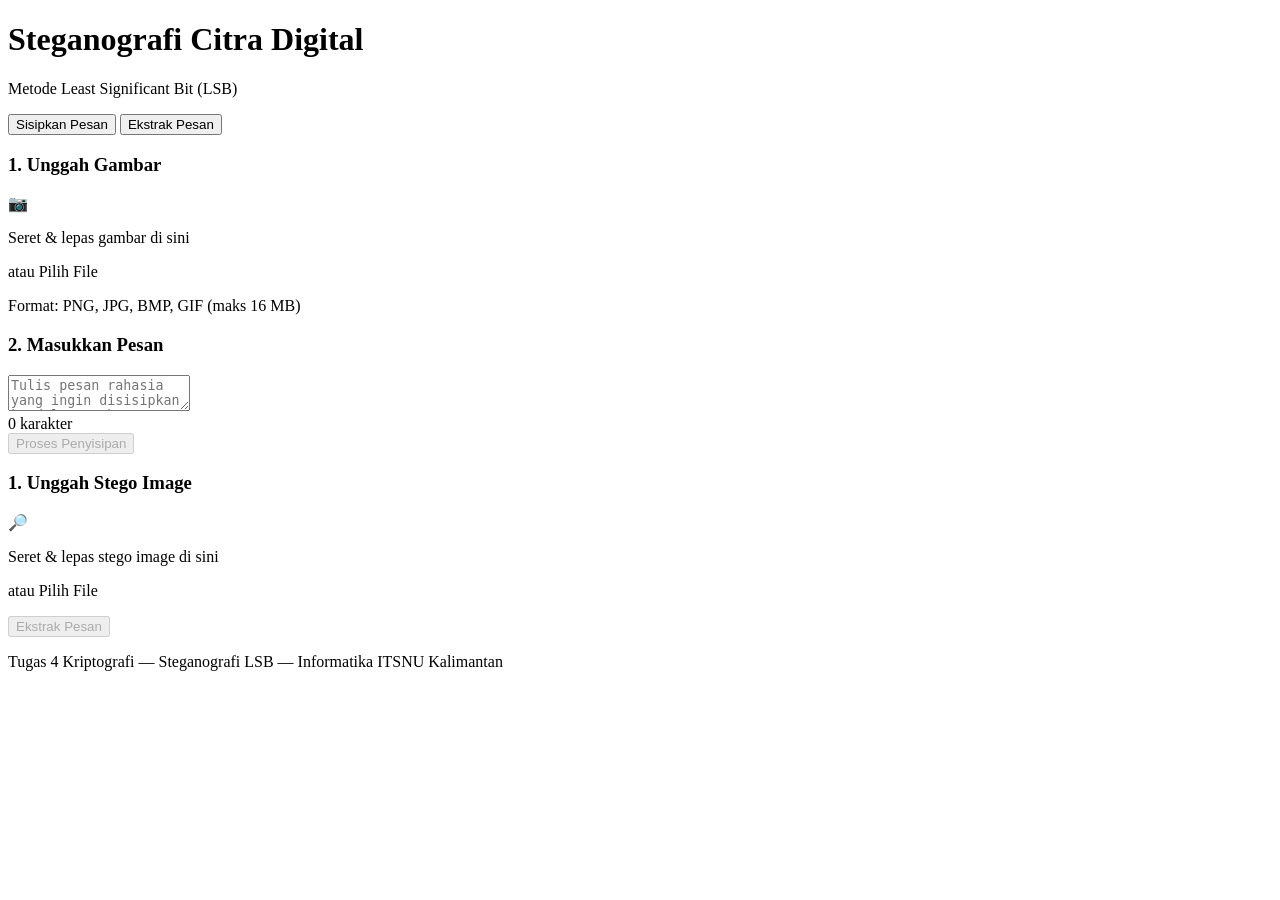
==== Tugas 4 - Stego/templates/index.html @ f6fe8621 "Add Tugas 4 - Stego" ====
<!DOCTYPE html>
<html lang="id">
<head>
    <meta charset="UTF-8">
    <meta name="viewport" content="width=device-width, initial-scale=1.0">
    <title>Steganografi LSB - Tugas 4 Kriptografi</title>
    <link rel="stylesheet" href="/static/css/style.css">
</head>
<body>
    <header>
        <h1>Steganografi Citra Digital</h1>
        <p>Metode Least Significant Bit (LSB)</p>
    </header>

    <main>
        <div class="tabs">
            <button class="tab-btn active" data-tab="encode">Sisipkan Pesan</button>
            <button class="tab-btn" data-tab="decode">Ekstrak Pesan</button>
        </div>

        <!-- ENCODE TAB -->
        <section id="tab-encode" class="tab-content active">
            <div class="encode-grid">
                <div class="card upload-card">
                    <h3>1. Unggah Gambar</h3>
                    <div class="drop-zone" id="encode-dropzone">
                        <div class="drop-icon">&#128247;</div>
                        <p>Seret & lepas gambar di sini</p>
                        <span>atau</span>
                        <label class="btn-outline" for="encode-file">Pilih File</label>
                        <input type="file" id="encode-file" accept="image/png,image/jpeg,image/bmp,image/gif" hidden>
                        <p class="file-name" id="encode-filename"></p>
                    </div>
                    <p class="hint">Format: PNG, JPG, BMP, GIF (maks 16 MB)</p>
                </div>

                <div class="card message-card">
                    <h3>2. Masukkan Pesan</h3>
                    <textarea id="encode-message" placeholder="Tulis pesan rahasia yang ingin disisipkan ke dalam gambar..." maxlength="50000"></textarea>
                    <div class="char-counter"><span id="char-count">0</span> karakter</div>
                    <button class="btn-primary" id="encode-btn" disabled>Proses Penyisipan</button>
                    <div class="loader" id="encode-loader"></div>
                    <div class="error-msg" id="encode-error"></div>
                </div>
            </div>

            <!-- RESULT SECTION -->
            <div class="result-section" id="result-section" style="display:none;">
                <hr>

                <div class="result-header">
                    <h2>Hasil Penyisipan</h2>
                    <a class="btn-download" id="download-btn" href="#" download>Unduh Stego Image</a>
                </div>

                <div class="img-compare">
                    <div class="compare-container">
                        <img id="orig-img" src="" alt="Gambar Asli">
                        <img id="stego-img" src="" alt="Stego Image">
                        <div class="compare-slider">
                            <input type="range" id="compare-range" min="0" max="100" value="50">
                            <div class="slider-line"></div>
                        </div>
                    </div>
                    <div class="compare-labels">
                        <span>Gambar Asli</span>
                        <span>Stego Image</span>
                    </div>
                </div>

                <div class="stats-grid">
                    <div class="stat-item">
                        <span class="stat-label">PSNR</span>
                        <span class="stat-value" id="stat-psnr">-</span>
                    </div>
                    <div class="stat-item">
                        <span class="stat-label">MSE</span>
                        <span class="stat-value" id="stat-mse">-</span>
                    </div>
                    <div class="stat-item">
                        <span class="stat-label">Pixel Berubah</span>
                        <span class="stat-value" id="stat-changed">-</span>
                    </div>
                    <div class="stat-item">
                        <span class="stat-label">Kapasitas Terpakai</span>
                        <span class="stat-value" id="stat-capacity">-</span>
                    </div>
                    <div class="stat-item">
                        <span class="stat-label">Waktu Encode</span>
                        <span class="stat-value" id="stat-time">-</span>
                    </div>
                    <div class="stat-item">
                        <span class="stat-label">Panjang Pesan</span>
                        <span class="stat-value" id="stat-chars">-</span>
                    </div>
                </div>

                <details class="diff-section">
                    <summary>Lihat Peta Perbedaan Pixel</summary>
                    <img id="diff-img" src="" alt="Difference Map" class="diff-image">
                    <p class="hint">Pixel putih = LSB tidak berubah. Pixel berwarna = LSB berubah (diperbesar 255x agar terlihat).</p>
                </details>
            </div>
        </section>

        <!-- DECODE TAB -->
        <section id="tab-decode" class="tab-content">
            <div class="card">
                <h3>1. Unggah Stego Image</h3>
                <div class="drop-zone" id="decode-dropzone">
                    <div class="drop-icon">&#128270;</div>
                    <p>Seret & lepas stego image di sini</p>
                    <span>atau</span>
                    <label class="btn-outline" for="decode-file">Pilih File</label>
                    <input type="file" id="decode-file" accept="image/png,image/jpeg,image/bmp,image/gif" hidden>
                    <p class="file-name" id="decode-filename"></p>
                </div>
                <button class="btn-primary" id="decode-btn" disabled>Ekstrak Pesan</button>
                <div class="loader" id="decode-loader"></div>
                <div class="error-msg" id="decode-error"></div>
            </div>

            <div class="result-section" id="decode-result" style="display:none;">
                <hr>
                <h2>Pesan Hasil Ekstraksi</h2>
                <div class="card">
                    <div class="decode-info">
                        <span id="decode-chars">0 karakter</span> &middot;
                        <span id="decode-time">0 ms</span>
                    </div>
                    <div class="message-box" id="decoded-message"></div>
                </div>
            </div>
        </section>
    </main>

    <footer>
        <p>Tugas 4 Kriptografi &mdash; Steganografi LSB &mdash; Informatika ITSNU Kalimantan</p>
    </footer>

    <script src="/static/js/app.js"></script>
</body>
</html>
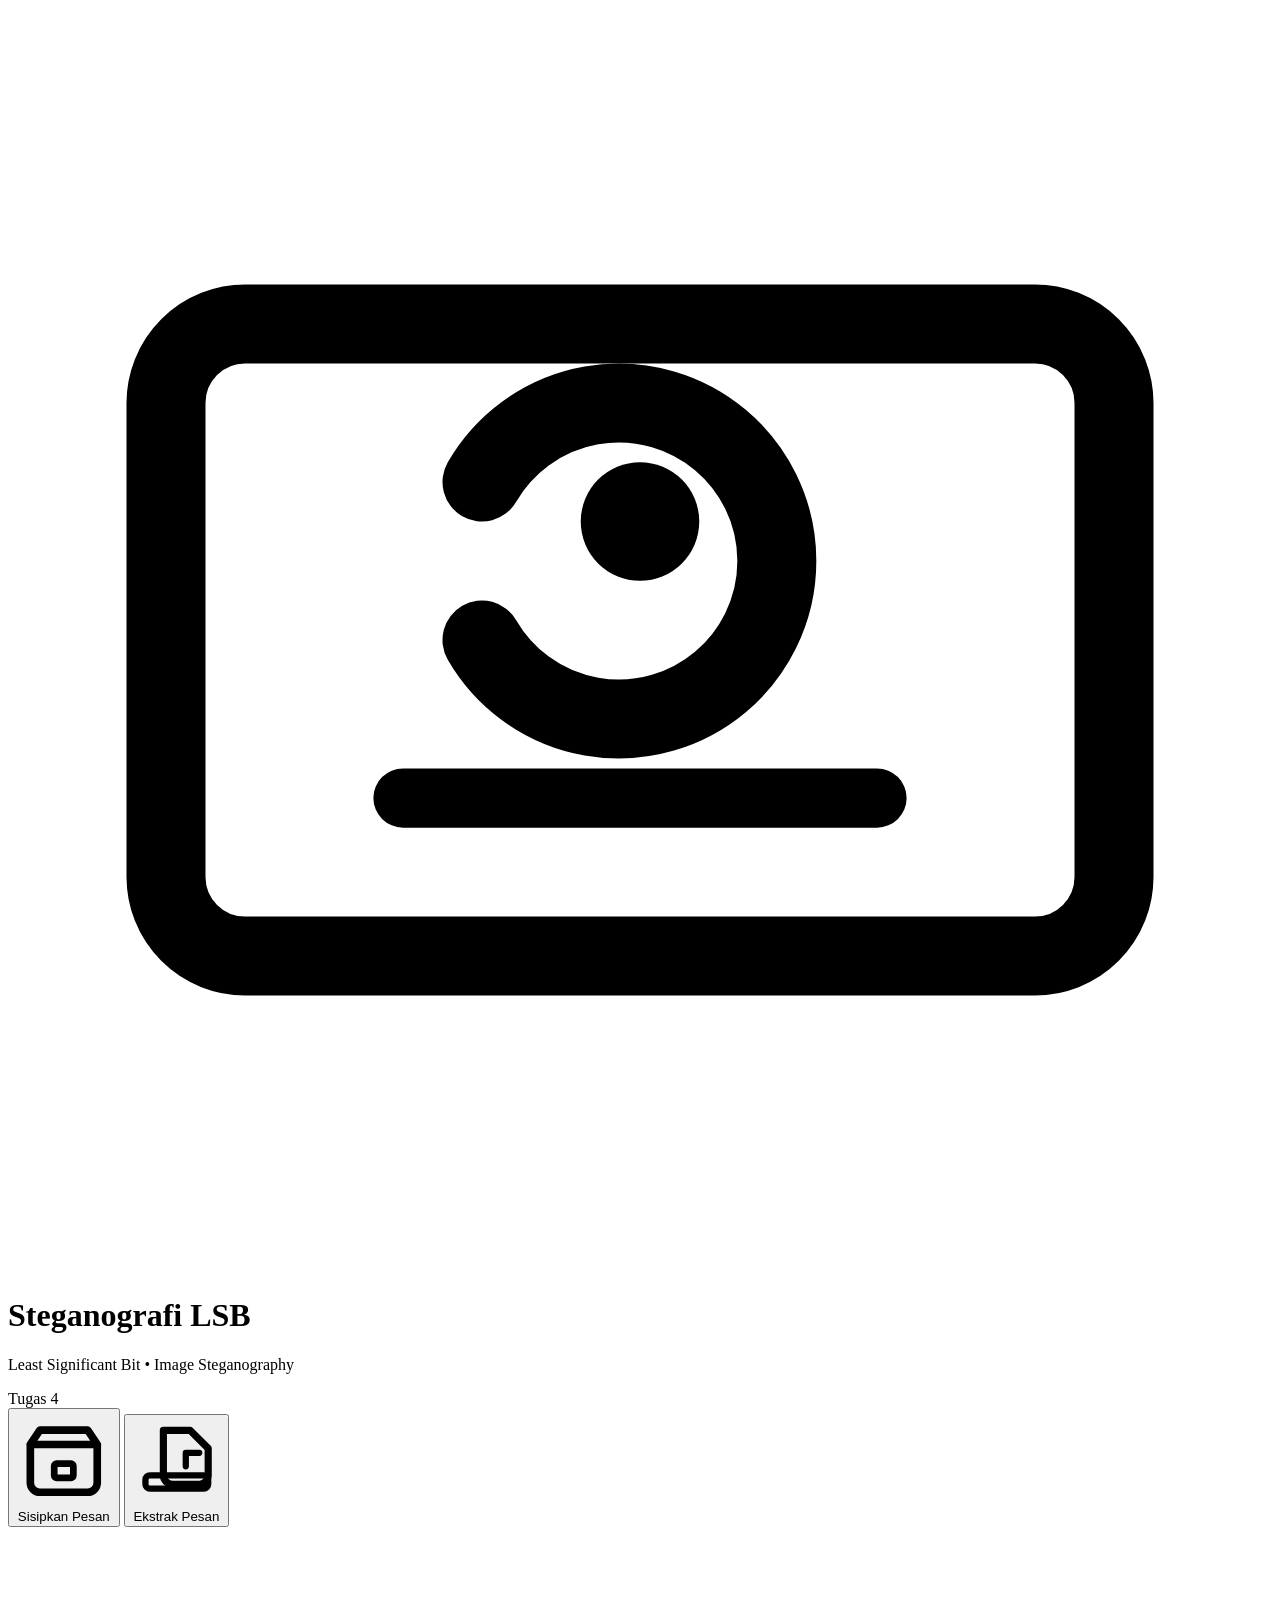
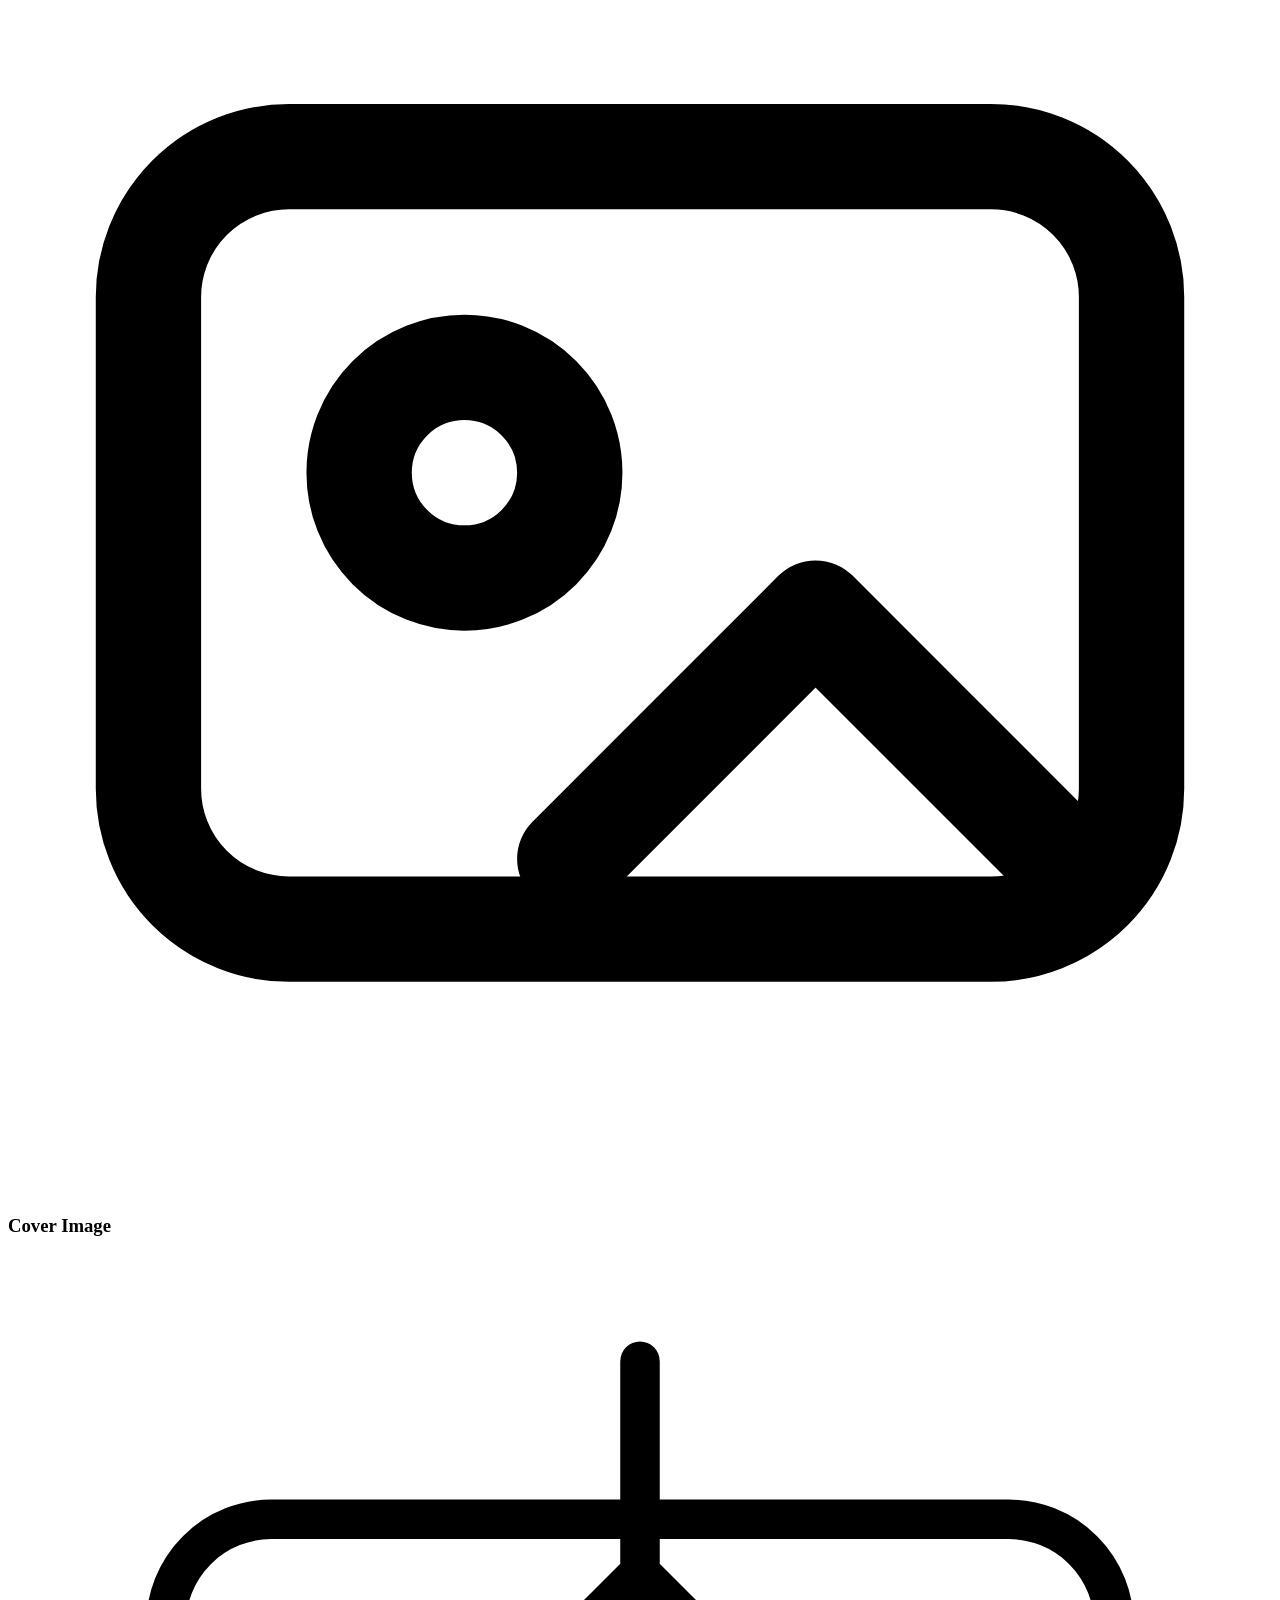
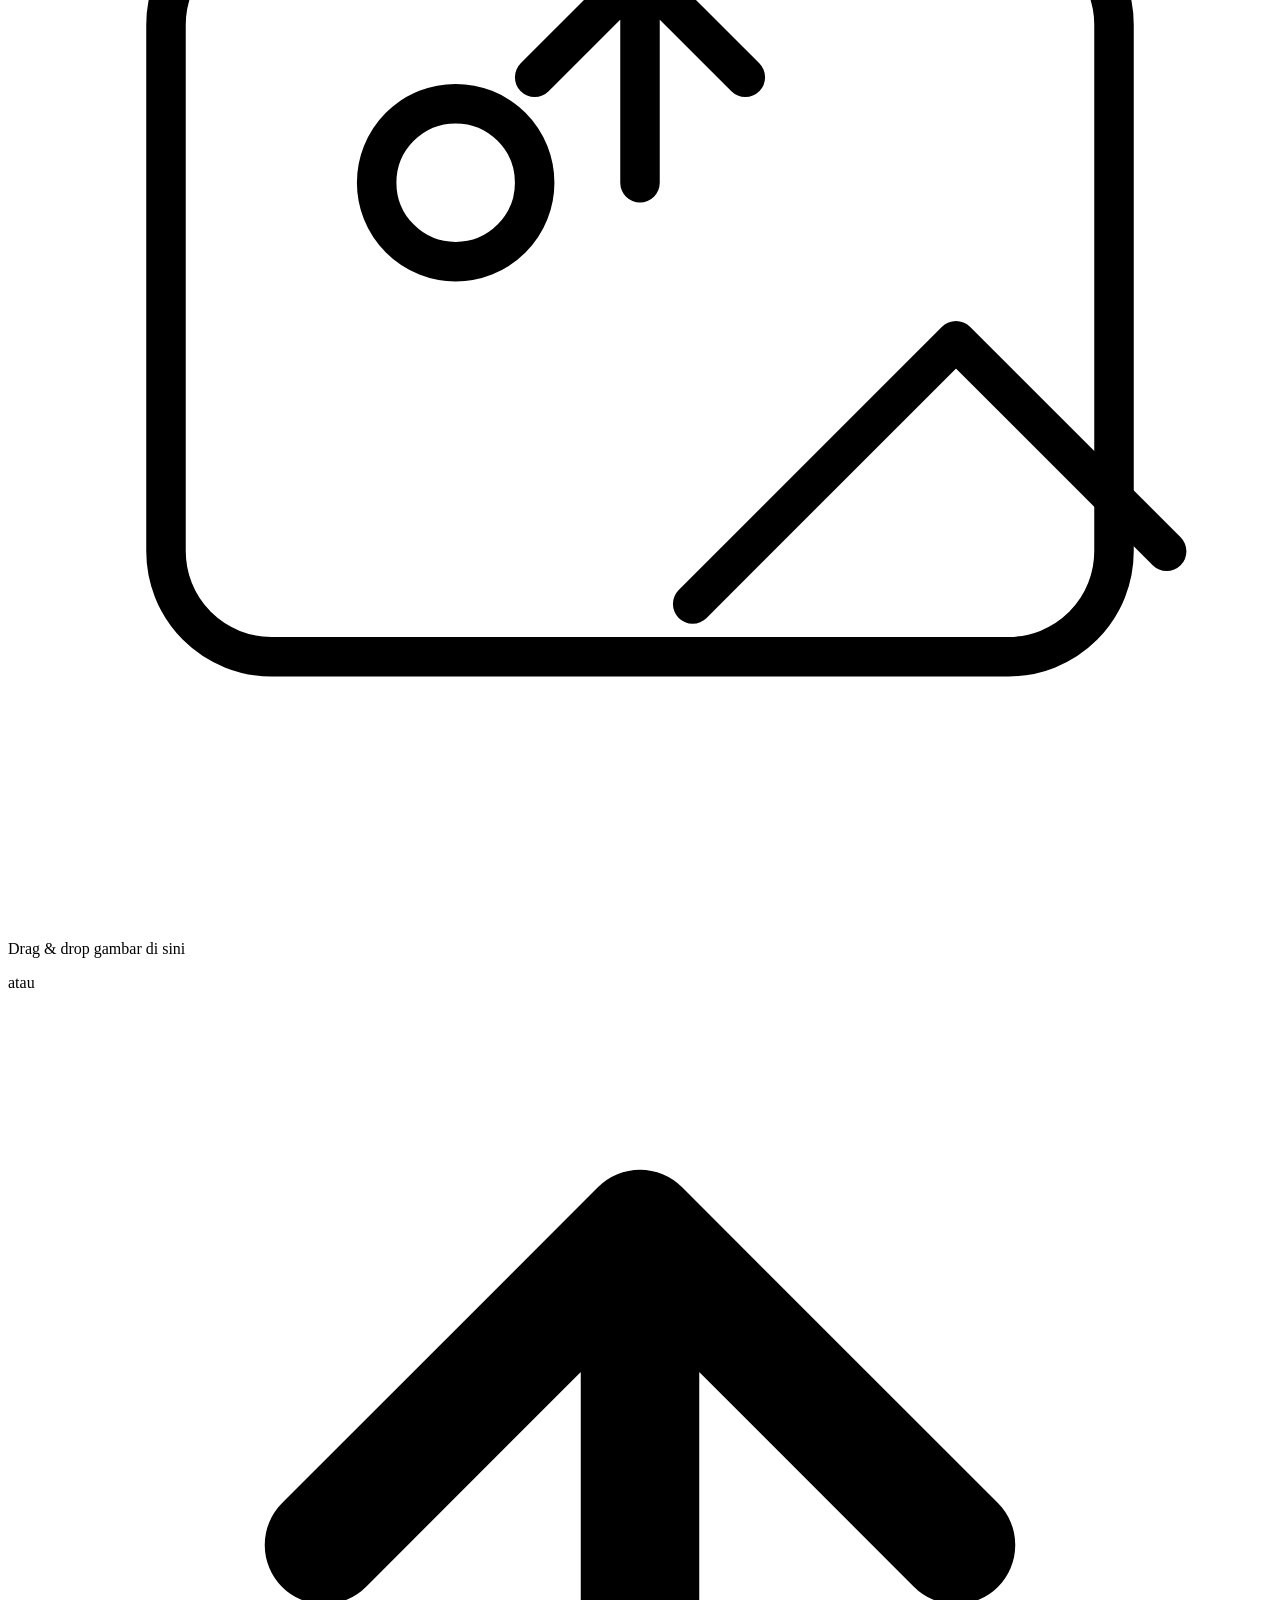
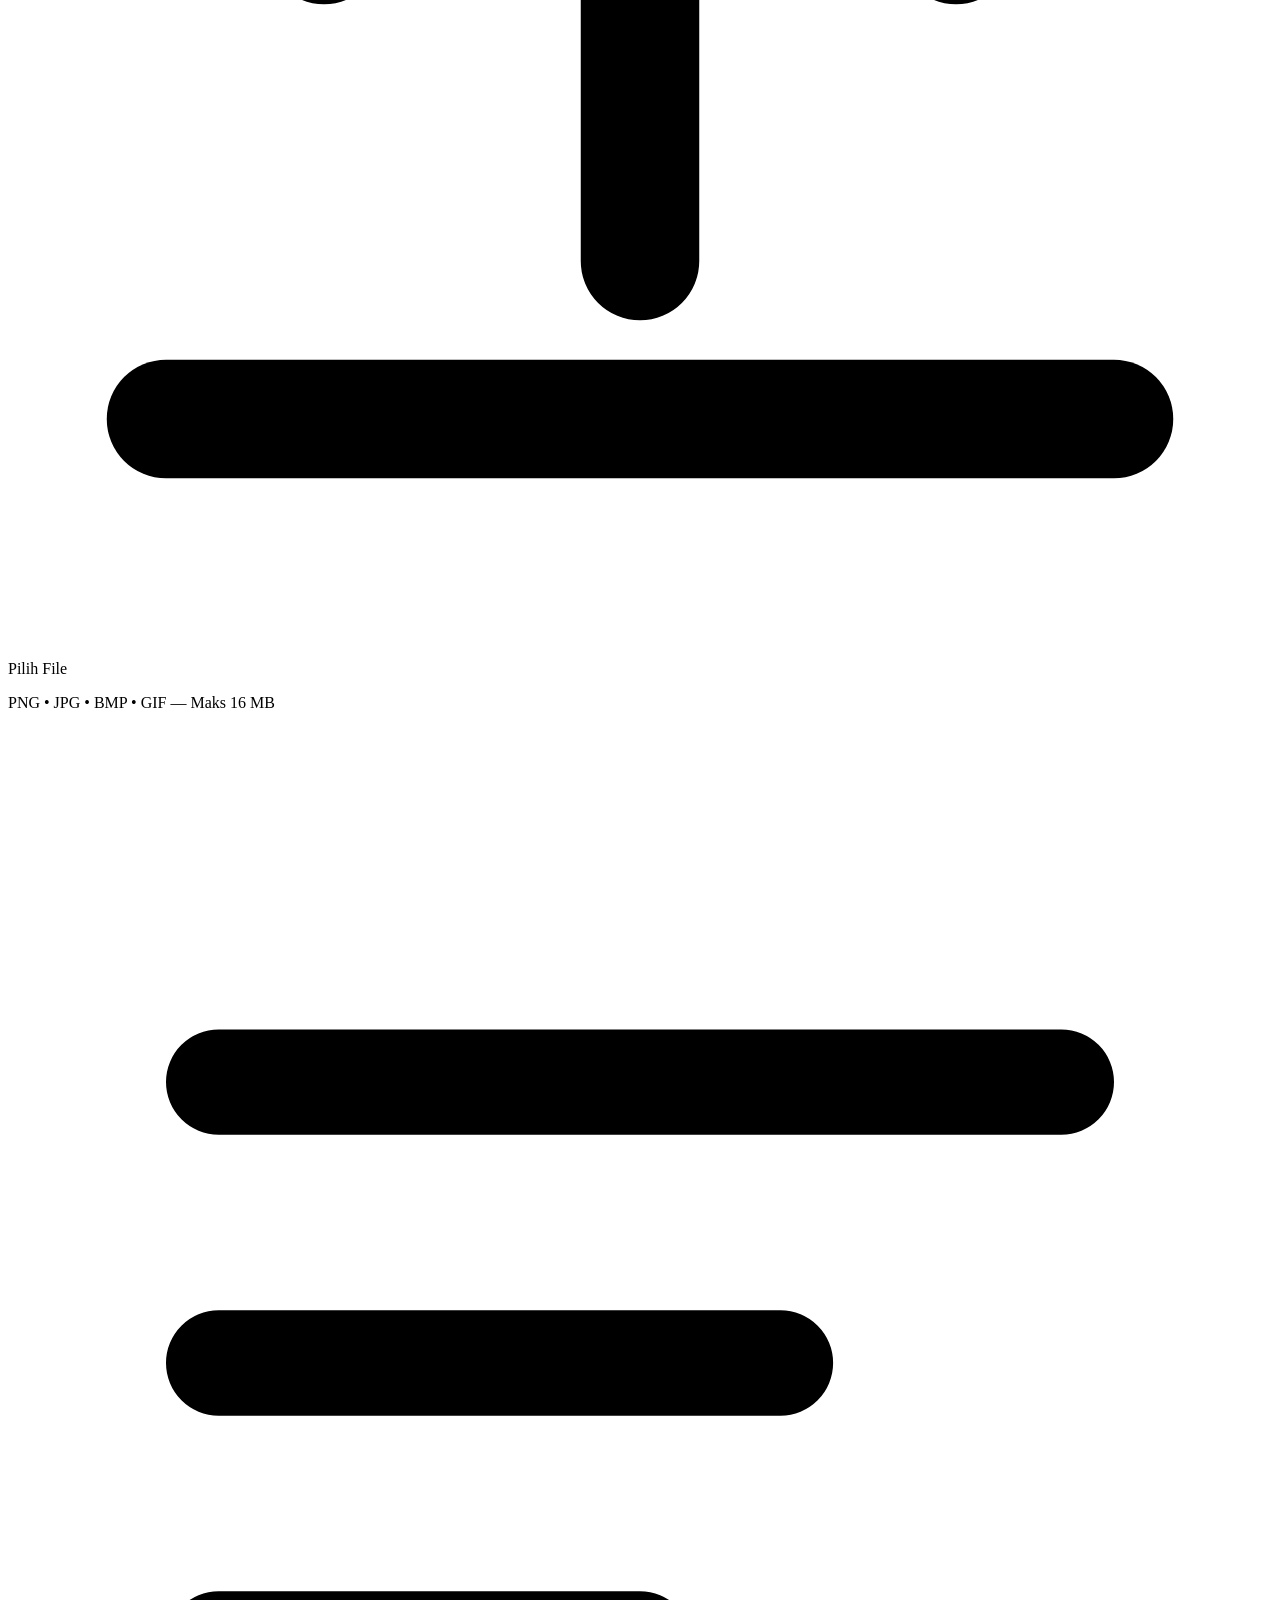
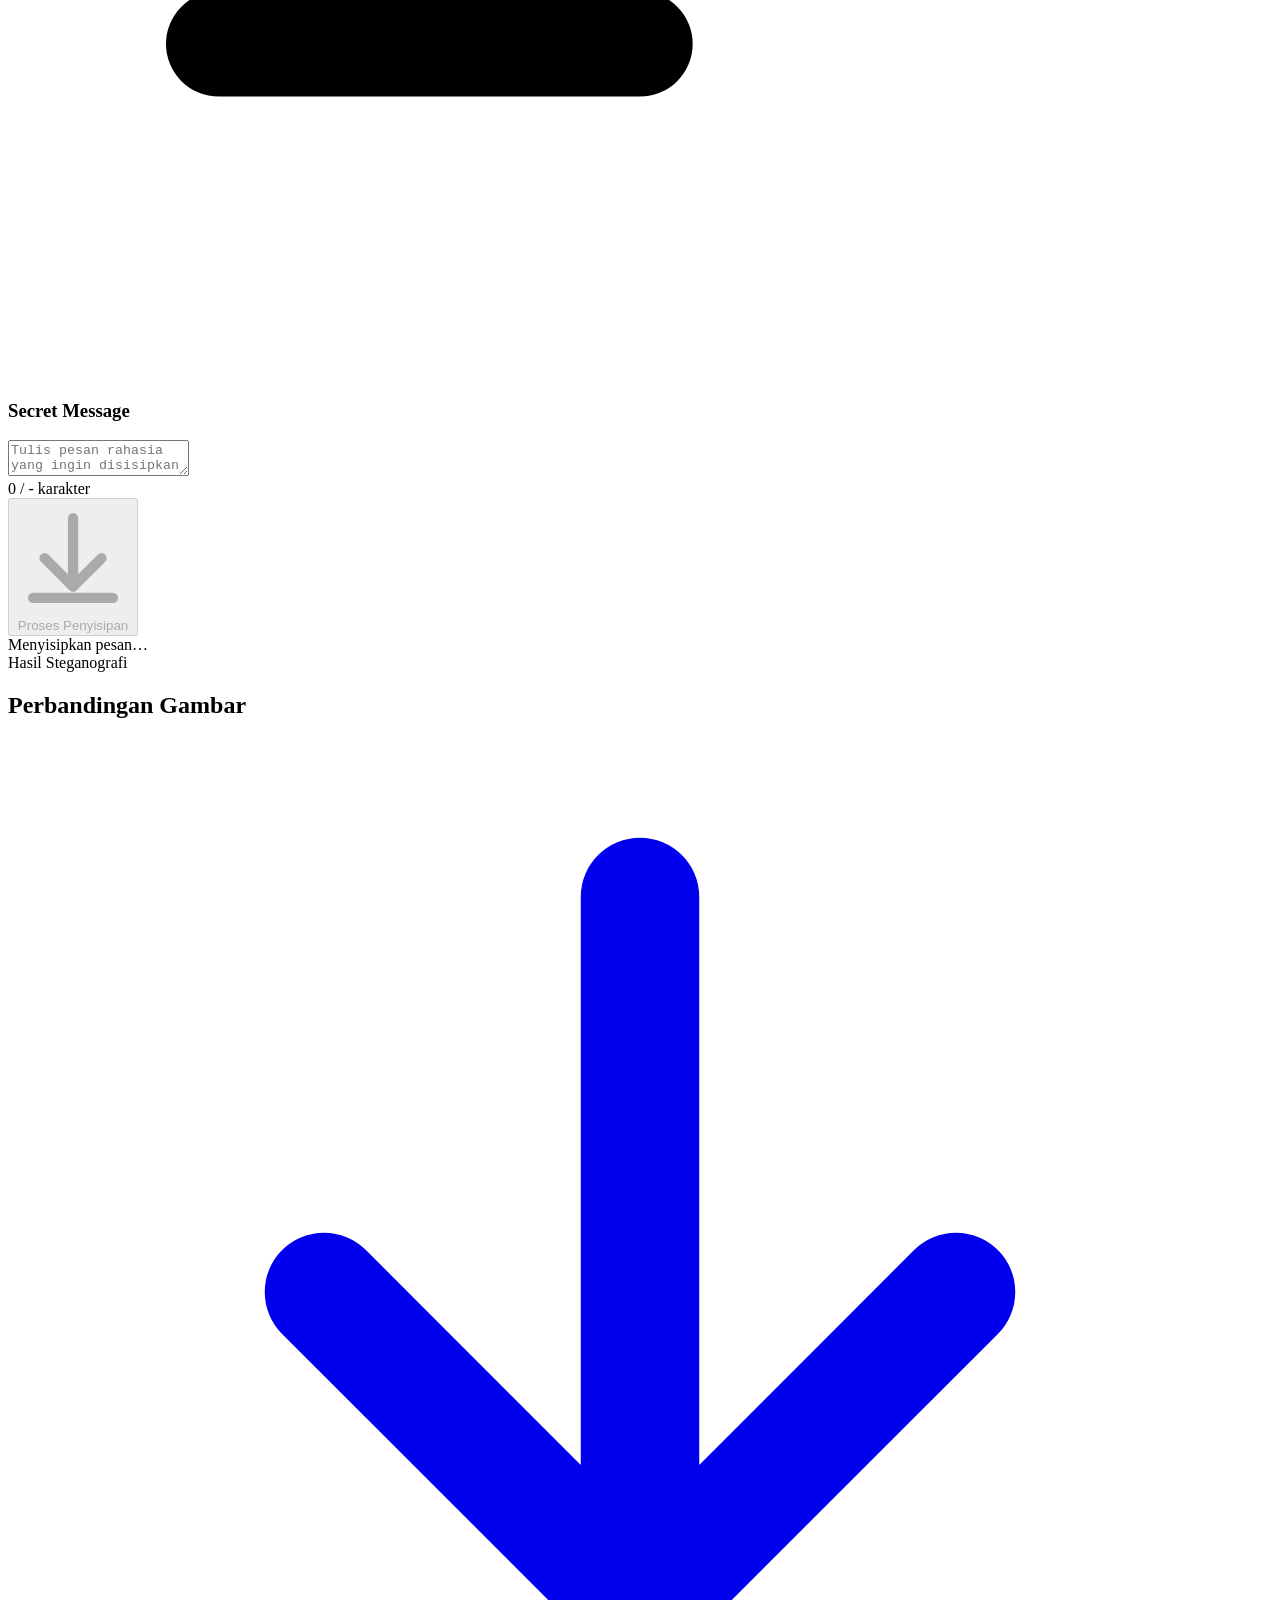
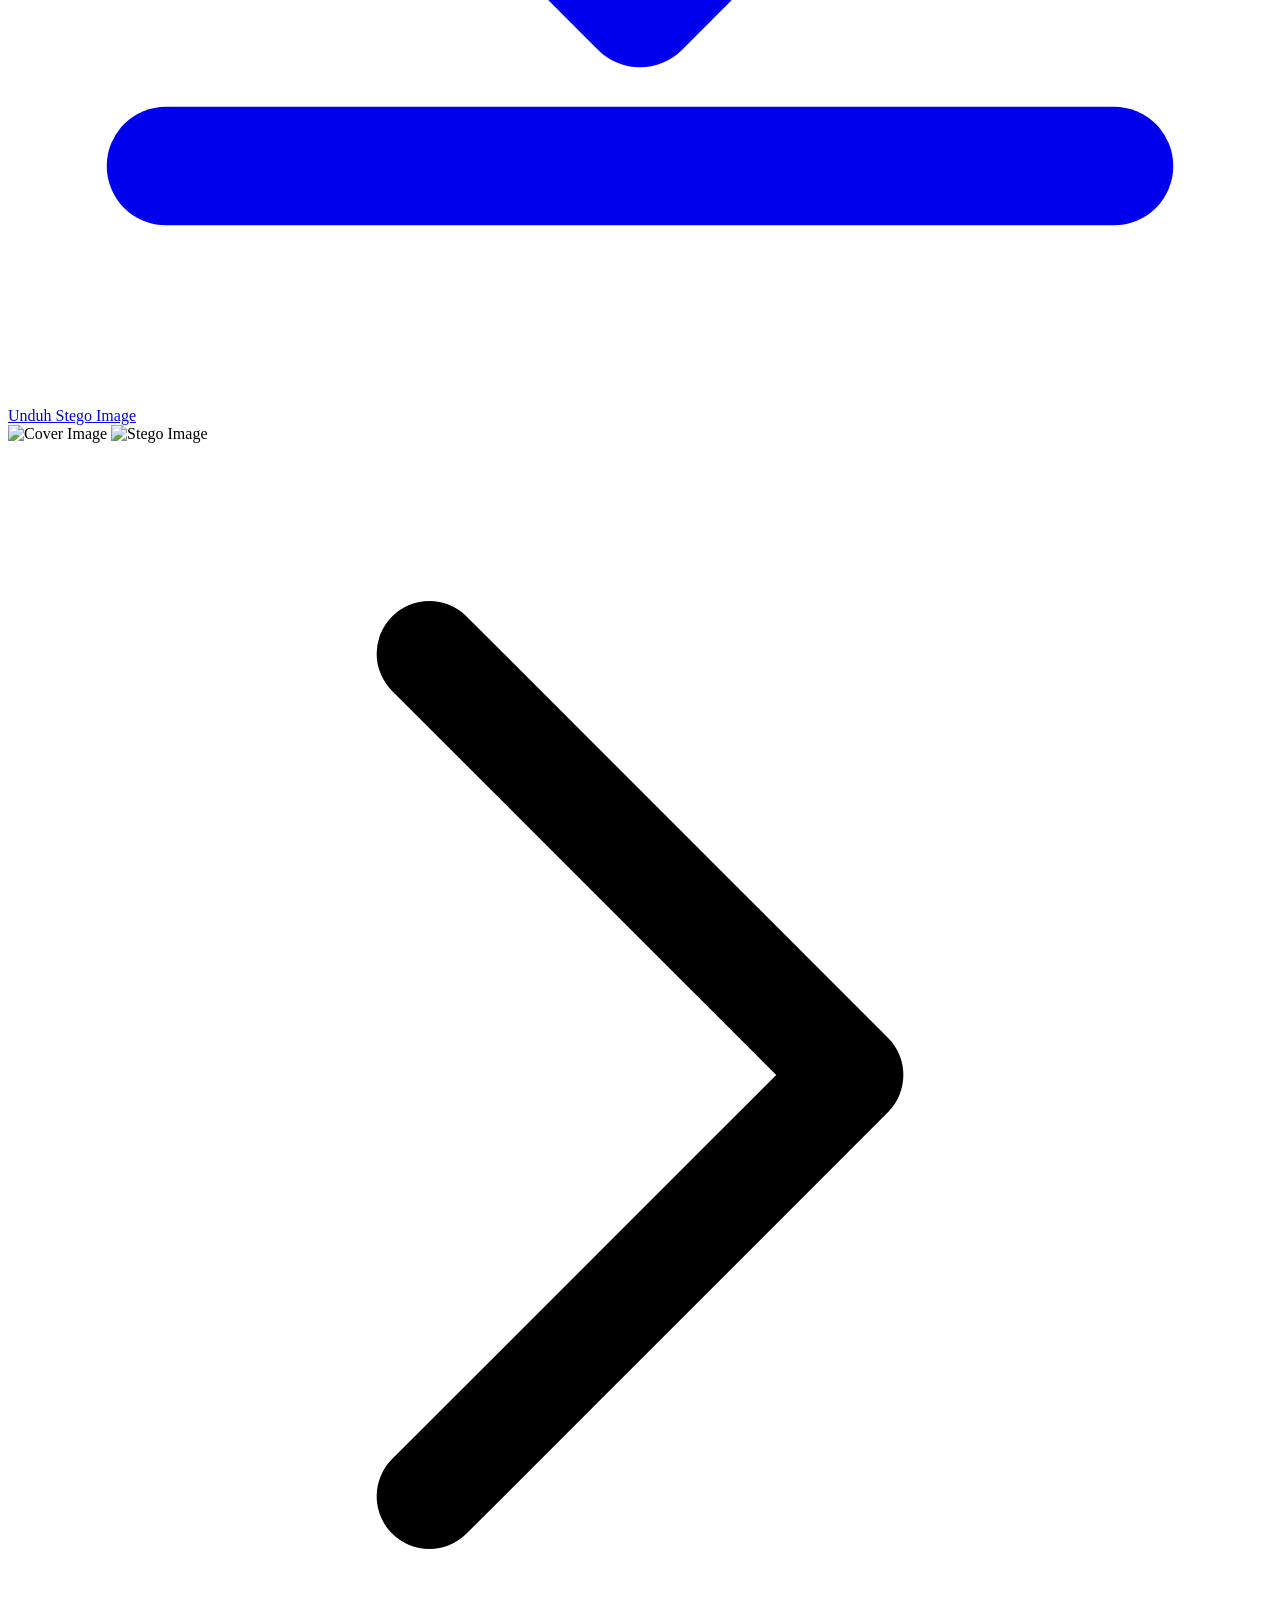
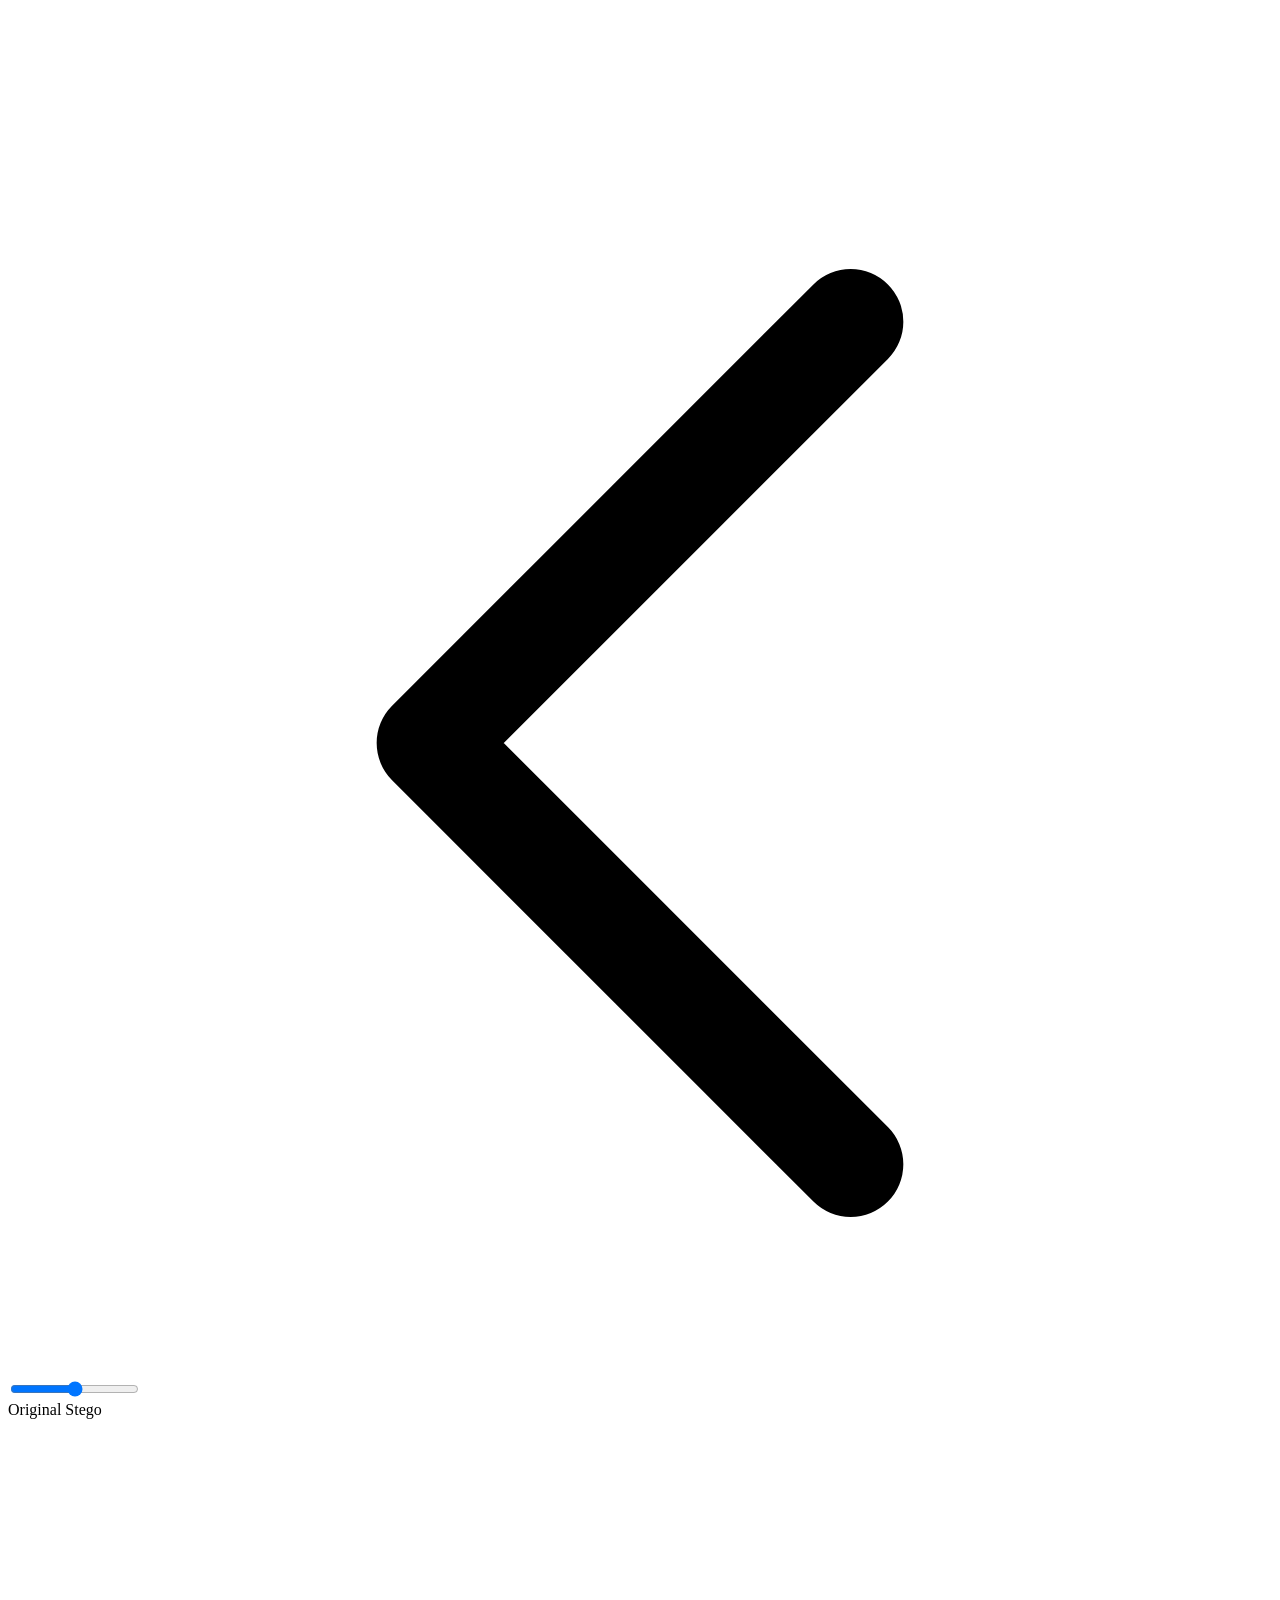
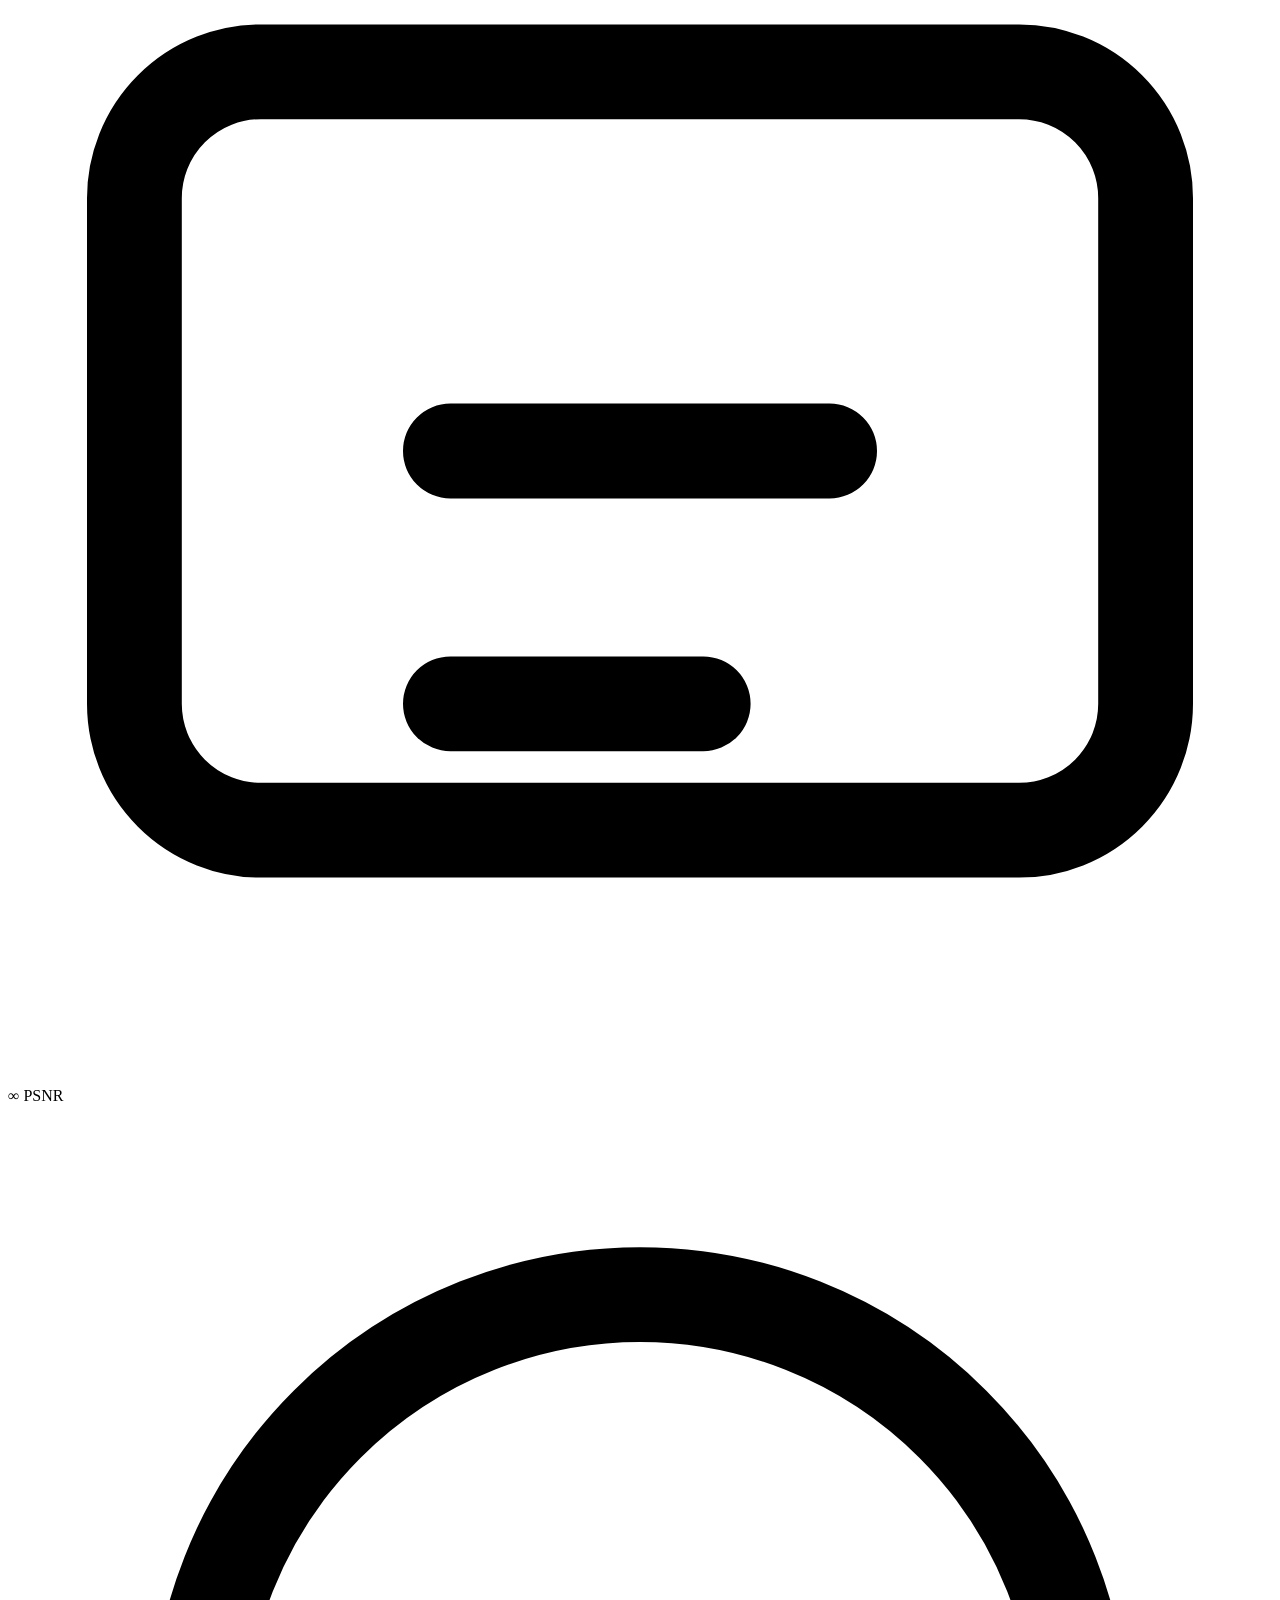
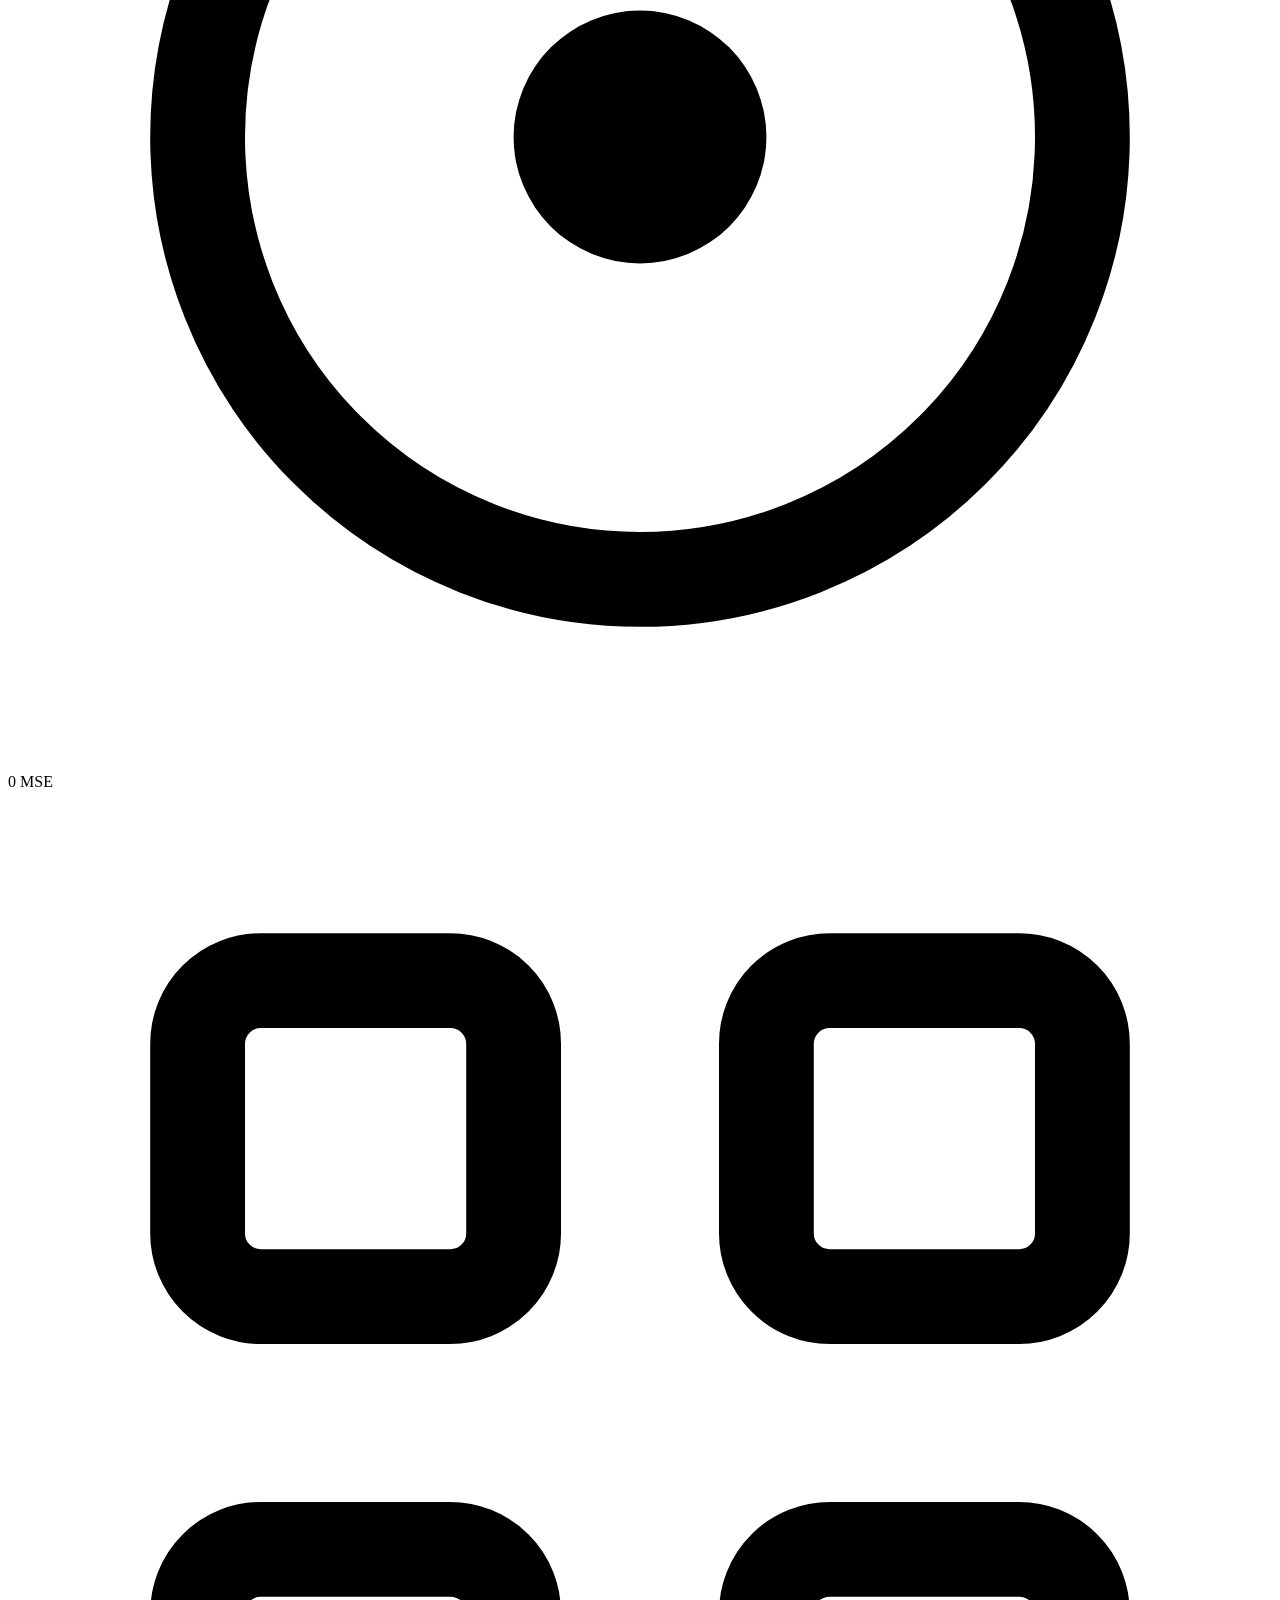
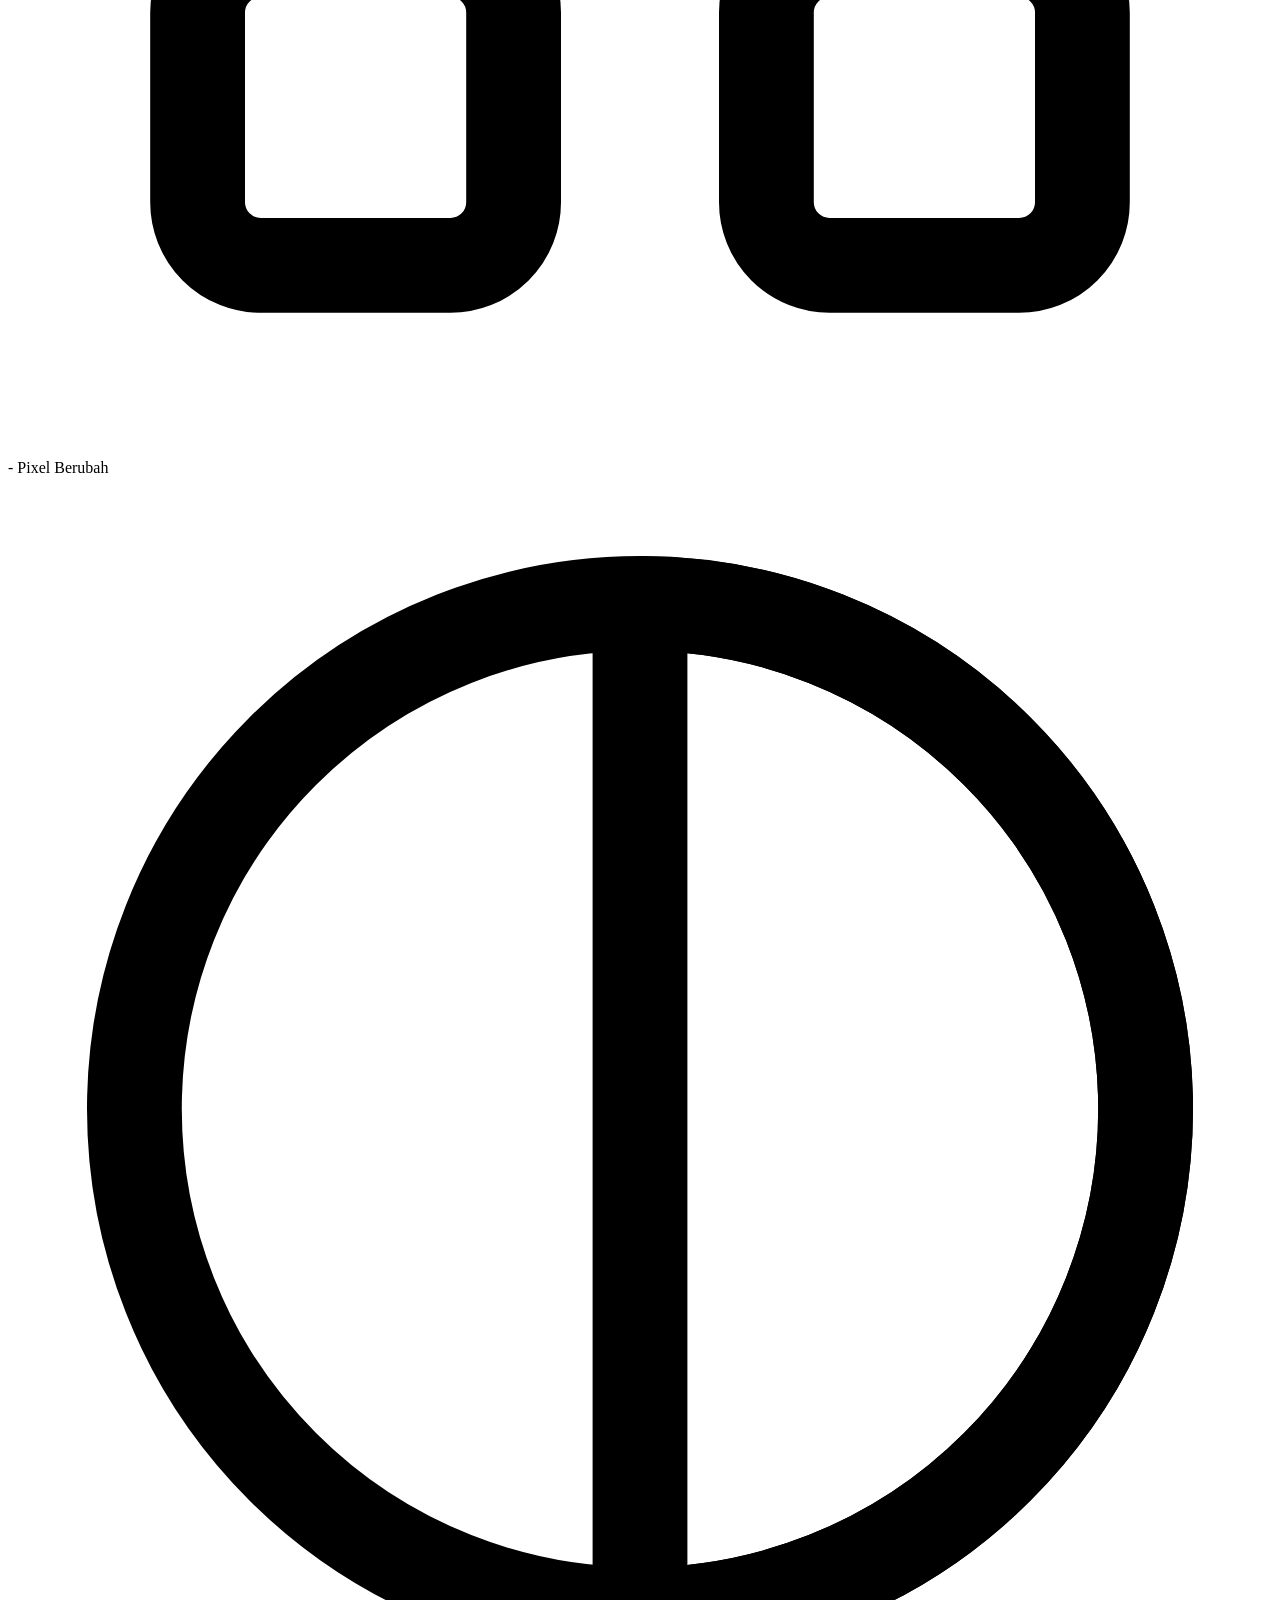
==== commit bc506ca2: "update: stego app logic, UI styles, and templates" ====
--- a/Tugas 4 - Stego/templates/index.html
+++ b/Tugas 4 - Stego/templates/index.html
@@ -3,139 +3,229 @@
 <head>
     <meta charset="UTF-8">
     <meta name="viewport" content="width=device-width, initial-scale=1.0">
-    <title>Steganografi LSB - Tugas 4 Kriptografi</title>
+    <title>Steganografi LSB &mdash; Tugas 4 Kriptografi</title>
     <link rel="stylesheet" href="/static/css/style.css">
 </head>
 <body>
     <header>
-        <h1>Steganografi Citra Digital</h1>
-        <p>Metode Least Significant Bit (LSB)</p>
+        <div class="header-inner">
+            <div class="logo-area">
+                <svg class="logo-icon" viewBox="0 0 32 32" fill="none">
+                    <rect x="4" y="8" width="24" height="16" rx="2" stroke="currentColor" stroke-width="2"/>
+                    <path d="M12 16a4 4 0 1 0 0-4" stroke="currentColor" stroke-width="2" stroke-linecap="round"/>
+                    <circle cx="16" cy="13" r="1.5" fill="currentColor"/>
+                    <path d="M10 20h12" stroke="currentColor" stroke-width="1.5" stroke-linecap="round"/>
+                </svg>
+                <div>
+                    <h1>Steganografi LSB</h1>
+                    <p>Least Significant Bit &bull; Image Steganography</p>
+                </div>
+            </div>
+            <div class="header-badge">Tugas 4</div>
+        </div>
     </header>
 
     <main>
-        <div class="tabs">
-            <button class="tab-btn active" data-tab="encode">Sisipkan Pesan</button>
-            <button class="tab-btn" data-tab="decode">Ekstrak Pesan</button>
+        <div class="tab-bar">
+            <button class="tab-btn active" data-tab="encode">
+                <svg viewBox="0 0 20 20" fill="none"><path d="M3 7v8a2 2 0 0 0 2 2h10a2 2 0 0 0 2-2V7M3 7l2-3h10l2 3M3 7h14" stroke="currentColor" stroke-width="1.6" stroke-linecap="round" stroke-linejoin="round"/><rect x="8" y="11" width="4" height="3" rx="0.5" stroke="currentColor" stroke-width="1.4"/></svg>
+                <span>Sisipkan Pesan</span>
+            </button>
+            <button class="tab-btn" data-tab="decode">
+                <svg viewBox="0 0 20 20" fill="none"><path d="M7 3v10a2 2 0 0 0 2 2h6a2 2 0 0 0 2-2V7l-4-4H7Z" stroke="currentColor" stroke-width="1.6" stroke-linecap="round" stroke-linejoin="round"/><rect x="3" y="13" width="14" height="3" rx="1" stroke="currentColor" stroke-width="1.4"/><path d="M12 11v-3h3" stroke="currentColor" stroke-width="1.4" stroke-linecap="round" stroke-linejoin="round"/></svg>
+                <span>Ekstrak Pesan</span>
+            </button>
+            <div class="tab-indicator"></div>
         </div>
 
         <!-- ENCODE TAB -->
         <section id="tab-encode" class="tab-content active">
             <div class="encode-grid">
                 <div class="card upload-card">
-                    <h3>1. Unggah Gambar</h3>
+                    <h3><svg viewBox="0 0 18 18" fill="none"><rect x="2" y="3" width="14" height="11" rx="2" stroke="currentColor" stroke-width="1.5"/><circle cx="6.5" cy="7.5" r="1.5" stroke="currentColor" stroke-width="1.5"/><path d="m15 13-3.5-3.5L8 13" stroke="currentColor" stroke-width="1.5" stroke-linecap="round" stroke-linejoin="round"/></svg> Cover Image</h3>
                     <div class="drop-zone" id="encode-dropzone">
-                        <div class="drop-icon">&#128247;</div>
-                        <p>Seret & lepas gambar di sini</p>
+                        <svg class="drop-icon" viewBox="0 0 48 48" fill="none">
+                            <rect x="6" y="10" width="36" height="28" rx="4" stroke="currentColor" stroke-width="1.5"/>
+                            <circle cx="17" cy="20" r="3" stroke="currentColor" stroke-width="1.5"/>
+                            <path d="M44 34l-8-8-10 10" stroke="currentColor" stroke-width="1.5" stroke-linecap="round" stroke-linejoin="round"/>
+                            <path d="M24 4v16m-4-4 4-4 4 4" stroke="currentColor" stroke-width="1.5" stroke-linecap="round" stroke-linejoin="round"/>
+                        </svg>
+                        <p>Drag &amp; drop gambar di sini</p>
                         <span>atau</span>
-                        <label class="btn-outline" for="encode-file">Pilih File</label>
+                        <label class="btn-outline" for="encode-file">
+                            <svg viewBox="0 0 16 16" fill="none"><path d="M8 3v8M4 7l4-4 4 4" stroke="currentColor" stroke-width="1.5" stroke-linecap="round" stroke-linejoin="round"/><path d="M2 13h12" stroke="currentColor" stroke-width="1.5" stroke-linecap="round"/></svg>
+                            Pilih File
+                        </label>
                         <input type="file" id="encode-file" accept="image/png,image/jpeg,image/bmp,image/gif" hidden>
                         <p class="file-name" id="encode-filename"></p>
                     </div>
-                    <p class="hint">Format: PNG, JPG, BMP, GIF (maks 16 MB)</p>
+                    <p class="hint">PNG &bull; JPG &bull; BMP &bull; GIF &mdash; Maks 16 MB</p>
                 </div>
 
                 <div class="card message-card">
-                    <h3>2. Masukkan Pesan</h3>
-                    <textarea id="encode-message" placeholder="Tulis pesan rahasia yang ingin disisipkan ke dalam gambar..." maxlength="50000"></textarea>
-                    <div class="char-counter"><span id="char-count">0</span> karakter</div>
-                    <button class="btn-primary" id="encode-btn" disabled>Proses Penyisipan</button>
-                    <div class="loader" id="encode-loader"></div>
+                    <h3><svg viewBox="0 0 18 18" fill="none"><path d="M3 5h12M3 9h8M3 13h6" stroke="currentColor" stroke-width="1.5" stroke-linecap="round"/></svg> Secret Message</h3>
+                    <textarea id="encode-message" placeholder="Tulis pesan rahasia yang ingin disisipkan ke dalam gambar&hellip;" maxlength="50000"></textarea>
+                    <div class="char-counter"><span id="char-count">0</span> / <span id="max-chars">-</span> karakter</div>
+                    <button class="btn-primary" id="encode-btn" disabled>
+                        <svg viewBox="0 0 20 20" fill="none"><path d="M10 3v12M5 10l5 5 5-5" stroke="currentColor" stroke-width="1.8" stroke-linecap="round" stroke-linejoin="round"/><path d="M3 17h14" stroke="currentColor" stroke-width="1.8" stroke-linecap="round"/></svg>
+                        Proses Penyisipan
+                    </button>
+                    <div class="loader" id="encode-loader">
+                        <div class="loader-ring"></div>
+                        <span>Menyisipkan pesan&hellip;</span>
+                    </div>
                     <div class="error-msg" id="encode-error"></div>
                 </div>
             </div>
 
             <!-- RESULT SECTION -->
-            <div class="result-section" id="result-section" style="display:none;">
-                <hr>
-
+            <div class="result-section" id="result-section">
+                <div class="result-divider"><span>Hasil Steganografi</span></div>
                 <div class="result-header">
-                    <h2>Hasil Penyisipan</h2>
-                    <a class="btn-download" id="download-btn" href="#" download>Unduh Stego Image</a>
+                    <h2>Perbandingan Gambar</h2>
+                    <a class="btn-download" id="download-btn" href="#" download>
+                        <svg viewBox="0 0 16 16" fill="none"><path d="M8 2v9M4 7l4 4 4-4" stroke="currentColor" stroke-width="1.5" stroke-linecap="round" stroke-linejoin="round"/><path d="M2 13h12" stroke="currentColor" stroke-width="1.5" stroke-linecap="round"/></svg>
+                        Unduh Stego Image
+                    </a>
                 </div>
 
                 <div class="img-compare">
-                    <div class="compare-container">
-                        <img id="orig-img" src="" alt="Gambar Asli">
+                    <div class="compare-container" id="compare-container">
+                        <img id="orig-img" src="" alt="Cover Image">
                         <img id="stego-img" src="" alt="Stego Image">
-                        <div class="compare-slider">
-                            <input type="range" id="compare-range" min="0" max="100" value="50">
-                            <div class="slider-line"></div>
-                        </div>
-                    </div>
-                    <div class="compare-labels">
-                        <span>Gambar Asli</span>
-                        <span>Stego Image</span>
-                    </div>
-                </div>
-
-                <div class="stats-grid">
-                    <div class="stat-item">
+                        <div class="compare-handle" id="compare-handle">
+                            <svg viewBox="0 0 24 24" fill="none"><path d="m8 4 8 8-8 8" stroke="currentColor" stroke-width="2" stroke-linecap="round" stroke-linejoin="round"/></svg>
+                            <svg viewBox="0 0 24 24" fill="none"><path d="m16 4-8 8 8 8" stroke="currentColor" stroke-width="2" stroke-linecap="round" stroke-linejoin="round"/></svg>
+                        </div>
+                        <input type="range" id="compare-range" min="0" max="100" value="50" aria-label="Image comparison slider">
+                    </div>
+                    <div class="compare-tags">
+                        <span class="tag tag-original">Original</span>
+                        <span class="tag tag-stego">Stego</span>
+                    </div>
+                </div>
+
+                <div class="stats-grid" id="stats-grid">
+                    <div class="stat-item">
+                        <div class="stat-icon">
+                            <svg viewBox="0 0 20 20" fill="none"><path d="M7 10h6M7 14h4M4 4h12a2 2 0 0 1 2 2v8a2 2 0 0 1-2 2H4a2 2 0 0 1-2-2V6a2 2 0 0 1 2-2Z" stroke="currentColor" stroke-width="1.5" stroke-linecap="round"/></svg>
+                        </div>
+                        <span class="stat-value" id="stat-psnr">&infin;</span>
                         <span class="stat-label">PSNR</span>
-                        <span class="stat-value" id="stat-psnr">-</span>
-                    </div>
-                    <div class="stat-item">
+                    </div>
+                    <div class="stat-item">
+                        <div class="stat-icon">
+                            <svg viewBox="0 0 20 20" fill="none"><circle cx="10" cy="10" r="7" stroke="currentColor" stroke-width="1.5"/><circle cx="10" cy="10" r="2" fill="currentColor"/></svg>
+                        </div>
+                        <span class="stat-value" id="stat-mse">0</span>
                         <span class="stat-label">MSE</span>
-                        <span class="stat-value" id="stat-mse">-</span>
-                    </div>
-                    <div class="stat-item">
+                    </div>
+                    <div class="stat-item">
+                        <div class="stat-icon">
+                            <svg viewBox="0 0 20 20" fill="none"><rect x="3" y="3" width="5" height="5" rx="1" stroke="currentColor" stroke-width="1.5"/><rect x="12" y="3" width="5" height="5" rx="1" stroke="currentColor" stroke-width="1.5"/><rect x="3" y="12" width="5" height="5" rx="1" stroke="currentColor" stroke-width="1.5"/><rect x="12" y="12" width="5" height="5" rx="1" stroke="currentColor" stroke-width="1.5"/></svg>
+                        </div>
+                        <span class="stat-value" id="stat-changed">-</span>
                         <span class="stat-label">Pixel Berubah</span>
-                        <span class="stat-value" id="stat-changed">-</span>
-                    </div>
-                    <div class="stat-item">
-                        <span class="stat-label">Kapasitas Terpakai</span>
+                    </div>
+                    <div class="stat-item">
+                        <div class="stat-icon">
+                            <svg viewBox="0 0 20 20" fill="none"><circle cx="10" cy="10" r="8" stroke="currentColor" stroke-width="1.5"/><path d="M10 2a8 8 0 0 1 0 16" stroke="currentColor" stroke-width="1.5"/><line x1="10" y1="2" x2="10" y2="18" stroke="currentColor" stroke-width="1.5"/></svg>
+                        </div>
                         <span class="stat-value" id="stat-capacity">-</span>
-                    </div>
-                    <div class="stat-item">
-                        <span class="stat-label">Waktu Encode</span>
+                        <span class="stat-label">Kapasitas</span>
+                    </div>
+                    <div class="stat-item">
+                        <div class="stat-icon">
+                            <svg viewBox="0 0 20 20" fill="none"><circle cx="10" cy="10" r="8" stroke="currentColor" stroke-width="1.5"/><path d="M10 6v4l3 2" stroke="currentColor" stroke-width="1.5" stroke-linecap="round" stroke-linejoin="round"/></svg>
+                        </div>
                         <span class="stat-value" id="stat-time">-</span>
-                    </div>
-                    <div class="stat-item">
-                        <span class="stat-label">Panjang Pesan</span>
+                        <span class="stat-label">Waktu</span>
+                    </div>
+                    <div class="stat-item">
+                        <div class="stat-icon">
+                            <svg viewBox="0 0 20 20" fill="none"><path d="M4 6h12M4 10h12M4 14h8" stroke="currentColor" stroke-width="1.5" stroke-linecap="round"/></svg>
+                        </div>
                         <span class="stat-value" id="stat-chars">-</span>
+                        <span class="stat-label">Karakter</span>
                     </div>
                 </div>
 
                 <details class="diff-section">
-                    <summary>Lihat Peta Perbedaan Pixel</summary>
-                    <img id="diff-img" src="" alt="Difference Map" class="diff-image">
-                    <p class="hint">Pixel putih = LSB tidak berubah. Pixel berwarna = LSB berubah (diperbesar 255x agar terlihat).</p>
+                    <summary>
+                        <svg viewBox="0 0 16 16" fill="none"><circle cx="8" cy="8" r="6" stroke="currentColor" stroke-width="1.5"/><path d="M8 5v3" stroke="currentColor" stroke-width="1.5" stroke-linecap="round"/><circle cx="8" cy="11.5" r="0.75" fill="currentColor"/></svg>
+                        Pixel Difference Map
+                    </summary>
+                    <div class="diff-preview">
+                        <img id="diff-img" src="" alt="Difference Map">
+                        <p class="hint">Area terang menunjukkan pixel yang LSB-nya berubah (diperbesar 255&times;). Area gelap = pixel tidak berubah.</p>
+                    </div>
                 </details>
             </div>
         </section>
 
         <!-- DECODE TAB -->
         <section id="tab-decode" class="tab-content">
-            <div class="card">
-                <h3>1. Unggah Stego Image</h3>
+            <div class="card decode-card">
+                <h3><svg viewBox="0 0 18 18" fill="none"><rect x="2" y="3" width="14" height="11" rx="2" stroke="currentColor" stroke-width="1.5"/><circle cx="6.5" cy="7.5" r="1.5" stroke="currentColor" stroke-width="1.5"/><path d="m15 13-3.5-3.5L8 13" stroke="currentColor" stroke-width="1.5" stroke-linecap="round" stroke-linejoin="round"/></svg> Stego Image</h3>
                 <div class="drop-zone" id="decode-dropzone">
-                    <div class="drop-icon">&#128270;</div>
-                    <p>Seret & lepas stego image di sini</p>
+                    <svg class="drop-icon" viewBox="0 0 48 48" fill="none">
+                        <circle cx="24" cy="22" r="10" stroke="currentColor" stroke-width="1.5"/>
+                        <path d="M16 32a12 12 0 1 1 16 0" stroke="currentColor" stroke-width="1.5" stroke-linecap="round"/>
+                        <circle cx="24" cy="20" r="3" fill="currentColor"/>
+                    </svg>
+                    <p>Drag &amp; drop stego image di sini</p>
                     <span>atau</span>
-                    <label class="btn-outline" for="decode-file">Pilih File</label>
+                    <label class="btn-outline" for="decode-file">
+                        <svg viewBox="0 0 16 16" fill="none"><path d="M8 3v8M4 7l4-4 4 4" stroke="currentColor" stroke-width="1.5" stroke-linecap="round" stroke-linejoin="round"/><path d="M2 13h12" stroke="currentColor" stroke-width="1.5" stroke-linecap="round"/></svg>
+                        Pilih File
+                    </label>
                     <input type="file" id="decode-file" accept="image/png,image/jpeg,image/bmp,image/gif" hidden>
                     <p class="file-name" id="decode-filename"></p>
                 </div>
-                <button class="btn-primary" id="decode-btn" disabled>Ekstrak Pesan</button>
-                <div class="loader" id="decode-loader"></div>
+                <button class="btn-primary" id="decode-btn" disabled>
+                    <svg viewBox="0 0 20 20" fill="none"><circle cx="10" cy="10" r="7" stroke="currentColor" stroke-width="1.6"/><path d="M10 7v4" stroke="currentColor" stroke-width="1.6" stroke-linecap="round"/><circle cx="10" cy="14" r="0.75" fill="currentColor"/></svg>
+                    Ekstrak Pesan
+                </button>
+                <div class="loader" id="decode-loader">
+                    <div class="loader-ring"></div>
+                    <span>Mengekstrak pesan&hellip;</span>
+                </div>
                 <div class="error-msg" id="decode-error"></div>
             </div>
 
-            <div class="result-section" id="decode-result" style="display:none;">
-                <hr>
-                <h2>Pesan Hasil Ekstraksi</h2>
-                <div class="card">
-                    <div class="decode-info">
-                        <span id="decode-chars">0 karakter</span> &middot;
-                        <span id="decode-time">0 ms</span>
-                    </div>
-                    <div class="message-box" id="decoded-message"></div>
+            <div class="result-section" id="decode-result">
+                <div class="result-divider"><span>Hasil Ekstraksi</span></div>
+                <div class="card result-card">
+                    <div class="decode-meta">
+                        <span class="decode-badge" id="decode-chars">0 karakter</span>
+                        <span class="decode-badge" id="decode-time">0 ms</span>
+                    </div>
+                    <div class="message-box" id="decoded-message">
+                        <span class="empty-hint">Pesan akan ditampilkan di sini setelah ekstraksi</span>
+                    </div>
                 </div>
             </div>
         </section>
     </main>
 
     <footer>
-        <p>Tugas 4 Kriptografi &mdash; Steganografi LSB &mdash; Informatika ITSNU Kalimantan</p>
+        <div class="footer-inner">
+            <div class="footer-brand">
+                <svg viewBox="0 0 24 24" fill="none" width="20" height="20">
+                    <rect x="3" y="6" width="18" height="12" rx="2" stroke="currentColor" stroke-width="1.5"/>
+                    <path d="M8 12a3 3 0 1 0 0-3" stroke="currentColor" stroke-width="1.5" stroke-linecap="round"/>
+                </svg>
+                <span>Steganografi LSB &mdash; Tugas 4 Kriptografi</span>
+            </div>
+            <div class="footer-info">
+                <span>Moh. Khairul Umam</span>
+                <span class="footer-sep">&bull;</span>
+                <span>202310370311448</span>
+                <span class="footer-sep">&bull;</span>
+                <span>Kriptografi A</span>
+            </div>
+            <p class="footer-org">Informatika &mdash; ITSNU Kalimantan &mdash; 2026</p>
+        </div>
     </footer>
 
     <script src="/static/js/app.js"></script>
